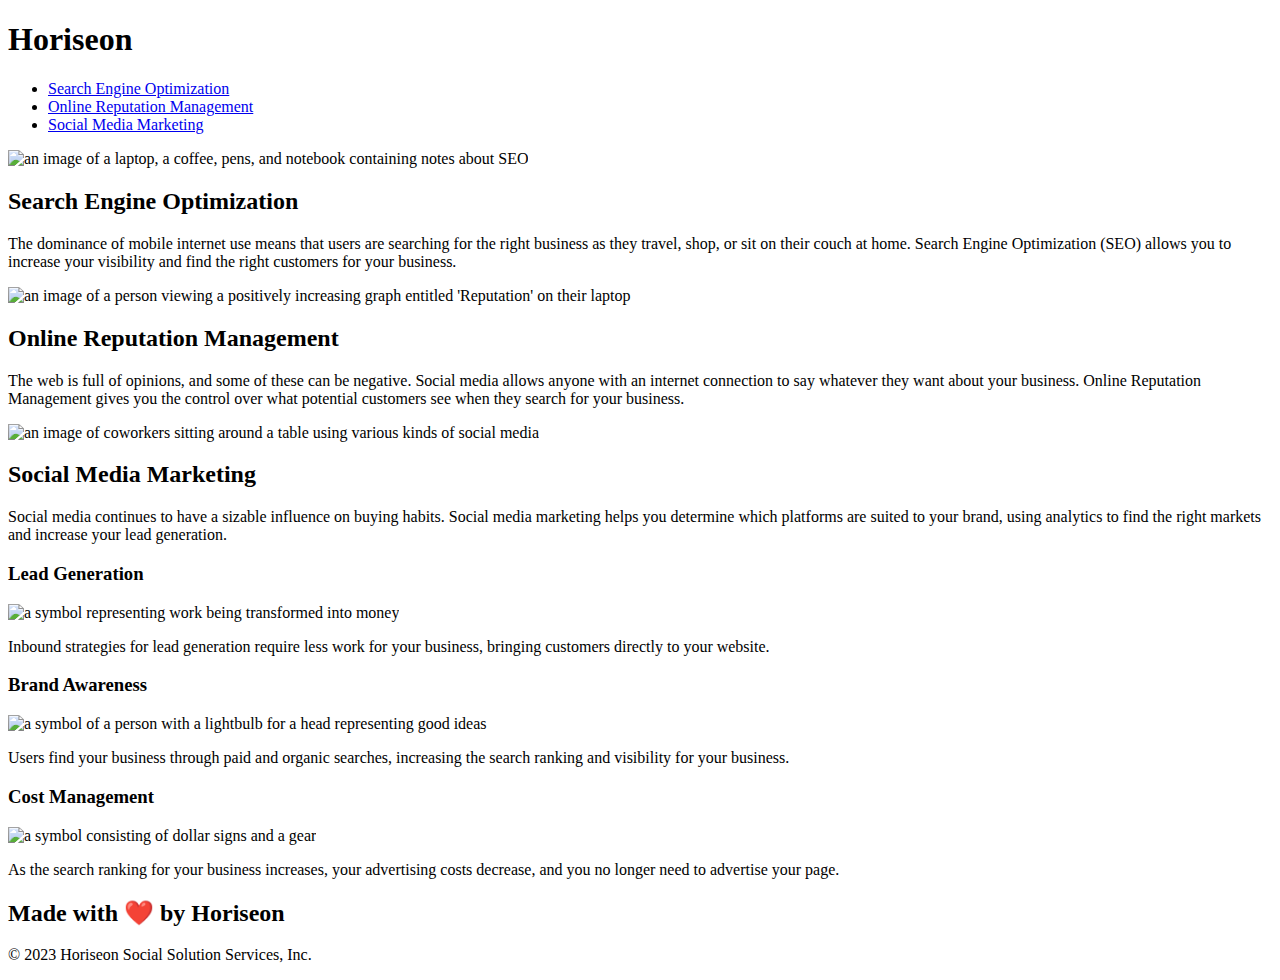
==== index.html @ c44e32da "oved index.html out of folder" ====
<!DOCTYPE html>
<html lang="en-us">

<head>
    <meta charset="UTF-8" />
    <link rel="stylesheet" href="./assets/css/style.css">
    <title>website</title>
</head>

<body>

    <header>
        <div class="header">
                <h1>Hori<span class="seo">seo</span>n</h1>      
                    <div>
                        <nav> 
                            <ul>
                                <li>
                                    <a href="#search-engine-optimization">Search Engine Optimization</a>
                                </li>
                                <li>
                                    <a href="#online-reputation-management">Online Reputation Management</a>
                                </li>
                                <li>
                                    <a href="#social-media-marketing">Social Media Marketing</a>
                                </li>
                            </ul>
                        </nav>
                    </div>
        </div>
    </header>
        
    <main>
        <div>
            <figure> 
            <figure class="hero" title="an image of several coworkers collaborating in a meeting"></div>
            </figure>
        </div>
    
         
        <div class="content"> 
                <section>
                    <article id="search-engine-optimization" class="search-engine-optimization">
                        <img src="./assets/images/search-engine-optimization.jpg" alt="an image of a laptop, a coffee, pens, and notebook containing notes about SEO " class="float-left" />
                        <h2>Search Engine Optimization</h2>
                            <p>
                                The dominance of mobile internet use means that users are searching for the right business as they travel, shop, or sit on their couch at home. Search Engine Optimization (SEO) allows you to increase your visibility and find the right customers for your business.
                            </p>
                    </article>
                </section>
                    
                <section>
                    <article id="online-reputation-management" class="online-reputation-management">
                        <img src="./assets/images/online-reputation-management.jpg" alt="an image of a person viewing a positively increasing graph entitled 'Reputation' on their laptop" class="float-right" />
                        <h2>Online Reputation Management</h2>
                            <p>
                                The web is full of opinions, and some of these can be negative. Social media allows anyone with an internet connection to say whatever they want about your business. Online Reputation Management gives you the control over what potential customers see when they search for your business.
                            </p>
                    </article>
                </section>
                    
                <section>
                    <article id="social-media-marketing" class="social-media-marketing">
                        <img src="./assets/images/social-media-marketing.jpg" alt="an image of coworkers sitting around a table using various kinds of social media" class="float-left" />
                        <h2>Social Media Marketing</h2>
                            <p>
                                Social media continues to have a sizable influence on buying habits. Social media marketing helps you determine which platforms are suited to your brand, using analytics to find the right markets and increase your lead generation.
                            </p>
                    </article>
                </section>
        </div>
                
        <div class="benefits"> 
                <section class="benefit-lead">
                    <h3>Lead Generation</h3>
                    <img src="./assets/images/lead-generation.png" alt="a symbol representing work being transformed into money" />
                        <p>
                            Inbound strategies for lead generation require less work for your business, bringing customers directly to your website.
                        </p>
                </section>

                <section class="benefit-brand">
                    <h3>Brand Awareness</h3>
                    <img src="./assets/images/brand-awareness.png" alt="a symbol of a person with a lightbulb for a head representing good ideas"/>
                        <p>
                            Users find your business through paid and organic searches, increasing the search ranking and visibility for your business.
                        </p>
                </section>

                <section class="benefit-cost">
                    <h3>Cost Management</h3>
                    <img src="./assets/images/cost-management.png" alt="a symbol consisting of dollar signs and a gear" />
                        <p>
                            As the search ranking for your business increases, your advertising costs decrease, and you no longer need to advertise your page.
                        </p>
                </section>
        </div>
    </main>

</body>

<footer> 
    <div class="footer">
        <h2>Made with ❤️️ by Horiseon</h2>
            <p>
                &copy; 2023 Horiseon Social Solution Services, Inc.
            </p>
    </div>
</footer>

</html>
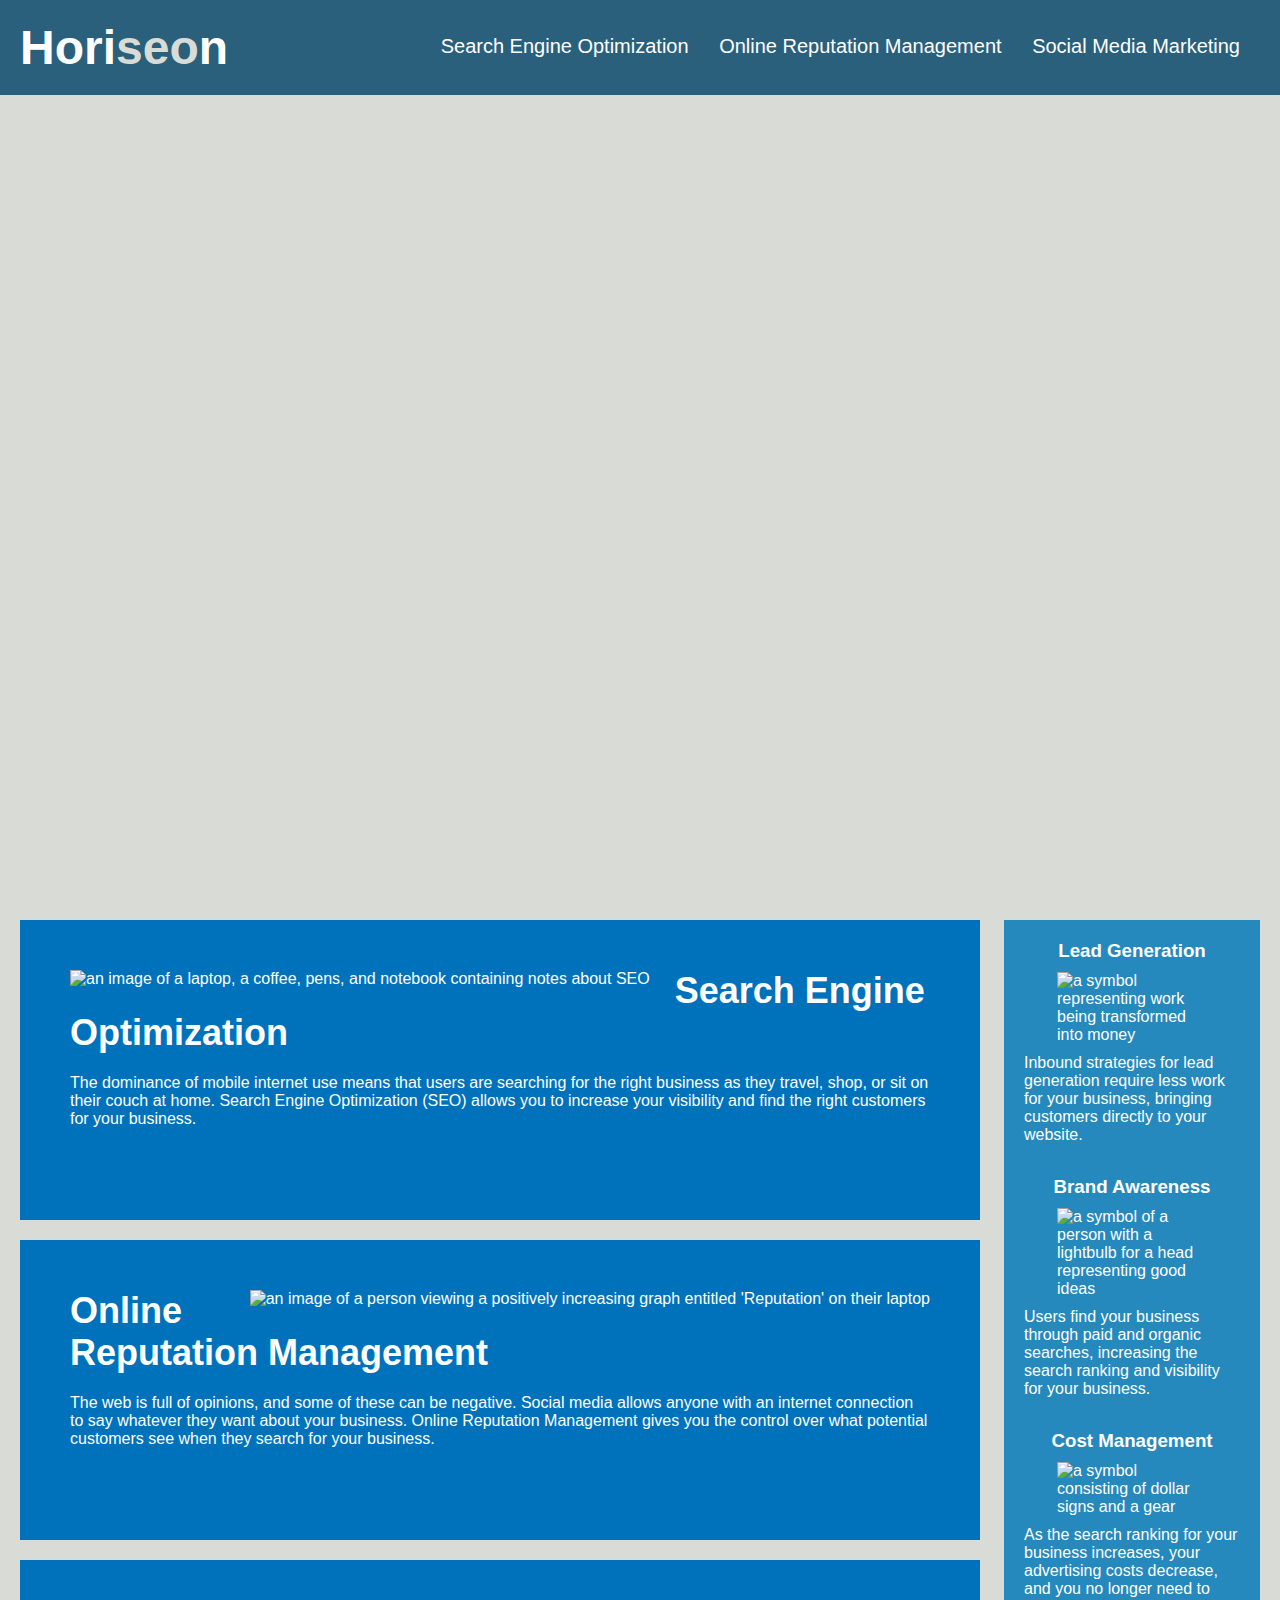
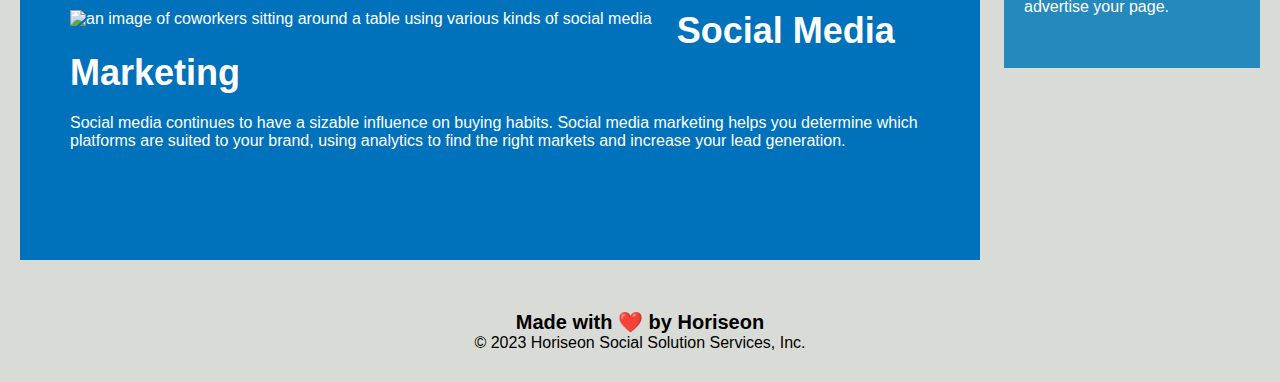
==== commit 8cf00f8b: "fixed the deployment/root issue" ====
--- a/index.html
+++ b/index.html
@@ -3,7 +3,7 @@
 
 <head>
     <meta charset="UTF-8" />
-    <link rel="stylesheet" href="./assets/css/style.css">
+    <link rel="stylesheet" href="code/assets/css/style.css">
     <title>website</title>
 </head>
 
--- a/code/assets/css/style.css
+++ b/code/assets/css/style.css
@@ -0,0 +1,199 @@
+* {
+    box-sizing: border-box;
+    padding: 0;
+    margin: 0;
+}
+
+body {
+    background-color: #d9dcd6;
+}
+
+.header {
+    padding: 20px;
+    font-family: 'Trebuchet MS', 'Lucida Sans Unicode', 'Lucida Grande', 'Lucida Sans', Arial, sans-serif;
+    background-color: #2a607c;
+    color: #ffffff;
+}
+
+.header h1 {
+    display: inline-block;
+    font-size: 48px;
+}
+
+.header h1 .seo {
+    color: #d9dcd6;
+}
+
+.header div {
+    padding-top: 15px;
+    margin-right: 20px;
+    float: right;
+    font-family: 'Gill Sans', 'Gill Sans MT', Calibri, 'Trebuchet MS', sans-serif;
+    font-size: 20px;
+}
+
+.header div ul {
+    list-style-type: none;
+}
+
+.header div ul li {
+    display: inline-block;
+    margin-left: 25px;
+}
+
+a {
+    color: #ffffff;
+    text-decoration: none;
+}
+
+p {
+    font-size: 16px;
+}
+
+.hero {
+    height: 800px;
+    width: 100%;
+    margin-bottom: 25px;
+    background-image: url("../images/digital-marketing-meeting.jpg");
+    background-size: cover;
+    background-position: center;
+}
+
+.float-left {
+    float: left;
+    margin-right: 25px;
+}
+
+.float-right {
+    float: right;
+    margin-left: 25px;
+}
+
+.content {
+    width: 75%;
+    display: inline-block;
+    margin-left: 20px;
+}
+
+.benefits {
+    margin-right: 20px;
+    padding: 20px;
+    float: right;
+    width: 20%;
+    height: 100%;
+    font-family: 'Gill Sans', 'Gill Sans MT', Calibri, 'Trebuchet MS', sans-serif;
+    background-color: #2589bd;
+}
+
+.benefit-lead {
+    margin-bottom: 32px;
+    color: #ffffff;
+}
+
+.benefit-brand {
+    margin-bottom: 32px;
+    color: #ffffff;
+}
+
+.benefit-cost {
+    margin-bottom: 32px;
+    color: #ffffff;
+}
+
+.benefit-lead h3 {
+    margin-bottom: 10px;
+    text-align: center;
+}
+
+.benefit-brand h3 {
+    margin-bottom: 10px;
+    text-align: center;
+}
+
+.benefit-cost h3 {
+    margin-bottom: 10px;
+    text-align: center;
+}
+
+.benefit-lead img {
+    display: block;
+    margin: 10px auto;
+    max-width: 150px;
+}
+
+.benefit-brand img {
+    display: block;
+    margin: 10px auto;
+    max-width: 150px;
+}
+
+.benefit-cost img {
+    display: block;
+    margin: 10px auto;
+    max-width: 150px;
+}
+
+.search-engine-optimization {
+    margin-bottom: 20px;
+    padding: 50px;
+    height: 300px;
+    font-family: 'Gill Sans', 'Gill Sans MT', Calibri, 'Trebuchet MS', sans-serif;
+    background-color: #0072bb;
+    color: #ffffff;
+}
+
+.online-reputation-management {
+    margin-bottom: 20px;
+    padding: 50px;
+    height: 300px;
+    font-family: 'Gill Sans', 'Gill Sans MT', Calibri, 'Trebuchet MS', sans-serif;
+    background-color: #0072bb;
+    color: #ffffff;
+}
+
+.social-media-marketing {
+    margin-bottom: 20px;
+    padding: 50px;
+    height: 300px;
+    font-family: 'Gill Sans', 'Gill Sans MT', Calibri, 'Trebuchet MS', sans-serif;
+    background-color: #0072bb;
+    color: #ffffff;
+}
+
+.search-engine-optimization img {
+    max-height: 200px;
+}
+
+.online-reputation-management img {
+    max-height: 200px;
+}
+
+.social-media-marketing img {
+    max-height: 200px;
+}
+
+.search-engine-optimization h2 {
+    margin-bottom: 20px;
+    font-size: 36px;
+}
+
+.online-reputation-management h2 {
+    margin-bottom: 20px;
+    font-size: 36px;
+}
+
+.social-media-marketing h2 {
+    margin-bottom: 20px;
+    font-size: 36px;
+}
+
+.footer {
+    padding: 30px;
+    clear: both;
+    font-family: 'Trebuchet MS', 'Lucida Sans Unicode', 'Lucida Grande', 'Lucida Sans', Arial, sans-serif;
+    text-align: center;
+}
+
+.footer h2 {
+    font-size: 20px;
+}
